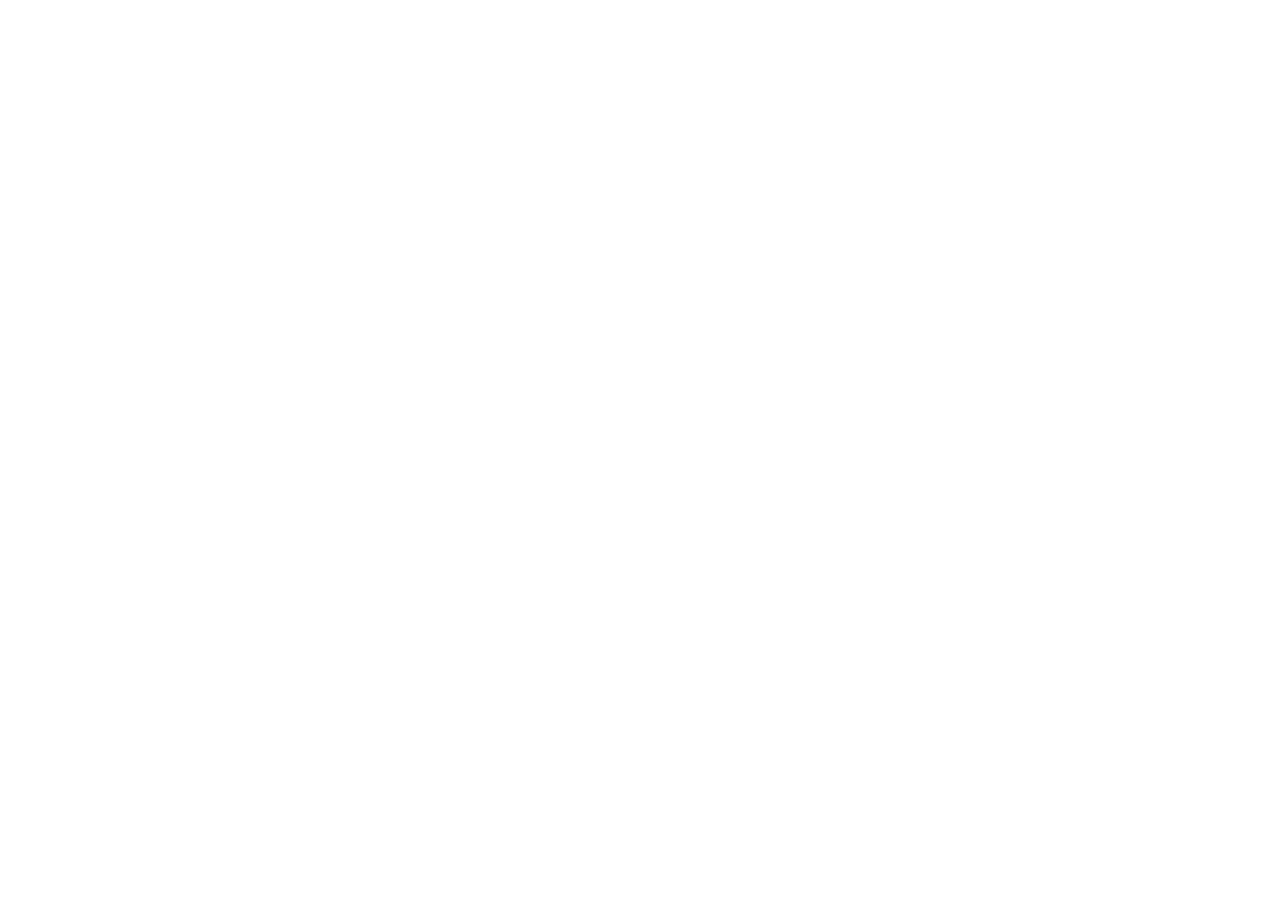
==== prueba.html @ 7c1aaf07 "Formulario II" ====
<!doctype html>
<!--[if lt IE 7]>      <html class="no-js lt-ie9 lt-ie8 lt-ie7" lang=""> <![endif]-->
<!--[if IE 7]>         <html class="no-js lt-ie9 lt-ie8" lang=""> <![endif]-->
<!--[if IE 8]>         <html class="no-js lt-ie9" lang=""> <![endif]-->
<!--[if gt IE 8]><!--> <html class="no-js" lang=""> <!--<![endif]-->
    <head>
        <meta charset="utf-8">
        <meta http-equiv="X-UA-Compatible" content="IE=edge,chrome=1">
        <title></title>
        <meta name="description" content="">
        <meta name="viewport" content="width=device-width, initial-scale=1">
        <link rel="apple-touch-icon" href="apple-touch-icon.png">

        <link rel="stylesheet" href="css/bootstrap.min.css">
        
        <link rel="stylesheet" href="css/icomoon.css">
        <link rel="stylesheet" href="css/bootstrap-theme.min.css">
        <link rel="stylesheet" href="css/main.css">

        <script src="js/vendor/modernizr-2.8.3-respond-1.4.2.min.js"></script>
    </head>
    <body>
        <!--[if lt IE 8]>
            <p class="browserupgrade">You are using an <strong>outdated</strong> browser. Please <a href="http://browsehappy.com/">upgrade your browser</a> to improve your experience.</p>
        <![endif]-->
    
        
        <!-- <nav class="navbar navbar-default navbar-fixed-top">
            <div class="container">
                <div class="navbar-header">
                    <button class="navbar-toggle" data-toggle="collapse" data-target="#bs-example-navbar-collapse-1">
                        <span class="icon-bar"></span>
                        <span class="icon-bar"></span>
                        <span class="icon-bar"></span>
                    </button>
                    <a href="#" class="navbar-brand">Devask</a>
                </div>

                <div class="collapse navbar-collapse" id="bs-example-navbar-collapse-1">
                    <ul class="nav navbar-nav">
                            <li  class="active"><a href="#">Inicio</a></li>
                            <li><a href="#">Ayuda</a></li>
                            
                            <li class="dropdown">
                                <a href="#" class="dropdown-toggle" data-toggle="dropdown">Cursos<span class="caret"></span></a>
                                <ul class="dropdown-menu">
                                    <li><a href="#">Bootstrap</a></li>
                                    <li class="divider"></li>
                                    <li><a href="#">Django</a></li>
                                    <li><a href="#">Laravel</a></li>
                                </ul>
                            </li>
                    </ul>                    

                    <form class="navbar-form navbar-left">
                        <div class="form-group">
                            <input type="text" class="form-control" placeholder="Search on DevAsk">
                            
                        </div>
                        <button class="btn btn-primary">Buscar</button>
                    </form>

                </div>
            </div>
        </nav> -->  
        
         <!--    <div class="container">
               <button class="btn-lg btn-primary">
                    <span class="icon-facebook"> Facebook</span>    
               </button>
               <button class="btn btn-info">
                    <span class="icon-twitter"> Twitter</span>    
               </button>
               <button class="btn btn-danger">
                    <span class="icon-google-plus"> Google</span>
                </button>

                <button class="btn-sm btn-default">Hola</button>
        </div> -->
        
        
       <!--  <div class="container">
            <h1>Formularios</h1>
                <form class="form-inline">
                    <div class="form-group">
                        <label for="Usuario" class="sr-only">Usuario</label>
                        <input type="text" class="form-control" id="Usuario" placeholder="Ingresa tu usuario">
                    </div>
                    <div class="form-group">
                        <label for="Contraseña" class="sr-only">Contraseña</label>
                        <input type="text" class="form-control" id="Contraseña" placeholder="Ingresa tu contraseña">
                    </div>
               <button class="btn btn-primary">Login</button>
                </form>    
        </div> -->
        






        <script>window.jQuery || document.write('<script src="js/vendor/jquery-1.11.2.min.js"><\/script>')</script>
        <script src="js/vendor/bootstrap.min.js"></script>
        <script src="js/main.js"></script>
        <!-- ------------------------------------------------------------------------------------- -->
        <!-- Google Analytics: change UA-XXXXX-X to be your site's ID. -->
        <script>
            (function(b,o,i,l,e,r){b.GoogleAnalyticsObject=l;b[l]||(b[l]=
            function(){(b[l].q=b[l].q||[]).push(arguments)});b[l].l=+new Date;
            e=o.createElement(i);r=o.getElementsByTagName(i)[0];
            e.src='//www.google-analytics.com/analytics.js';
            r.parentNode.insertBefore(e,r)}(window,document,'script','ga'));
            ga('create','UA-XXXXX-X','auto');ga('send','pageview');
        </script>
    </body>
</html>
---- css/icomoon.css ----
@font-face {
    font-family: 'icomoon';
    src:    url('..//fonts/icomoon.eot?5oq3kk');
    src:    url('..//fonts/icomoon.eot?5oq3kk#iefix') format('embedded-opentype'),
            url('..//fonts/icomoon.ttf?5oq3kk') format('truetype'),
            url('..//fonts/icomoon.woff?5oq3kk') format('woff'),
            url('..//fonts/icomoon.svg?5oq3kk#icomoon') format('svg');
    font-weight: normal;
    font-style: normal;
}

[class^="icon-"], [class*=" icon-"] {
    /* use !important to prevent issues with browser extensions that change fonts */
    font-family: 'icomoon' !important;
    speak: none;
    font-style: normal;
    font-weight: normal;
    font-variant: normal;
    text-transform: none;
    line-height: 1;

    /* Better Font Rendering =========== */
    -webkit-font-smoothing: antialiased;
    -moz-osx-font-smoothing: grayscale;
}

.icon-google-plus:before {
    content: "\e902";
}
.icon-facebook:before {
    content: "\e900";
}
.icon-twitter:before {
    content: "\e901";
}
.icon-github:before {
    content: "\e903";
}
---- css/main.css ----
/* ==========================================================================
   Author's custom styles
   ========================================================================== */

body{
	font-size: 18px;
	/*background-color: #4A4A4A;*/
}

.color1{
	background-color: #F15757;
}


.color2{
	background-color: #5CD4DC;
}
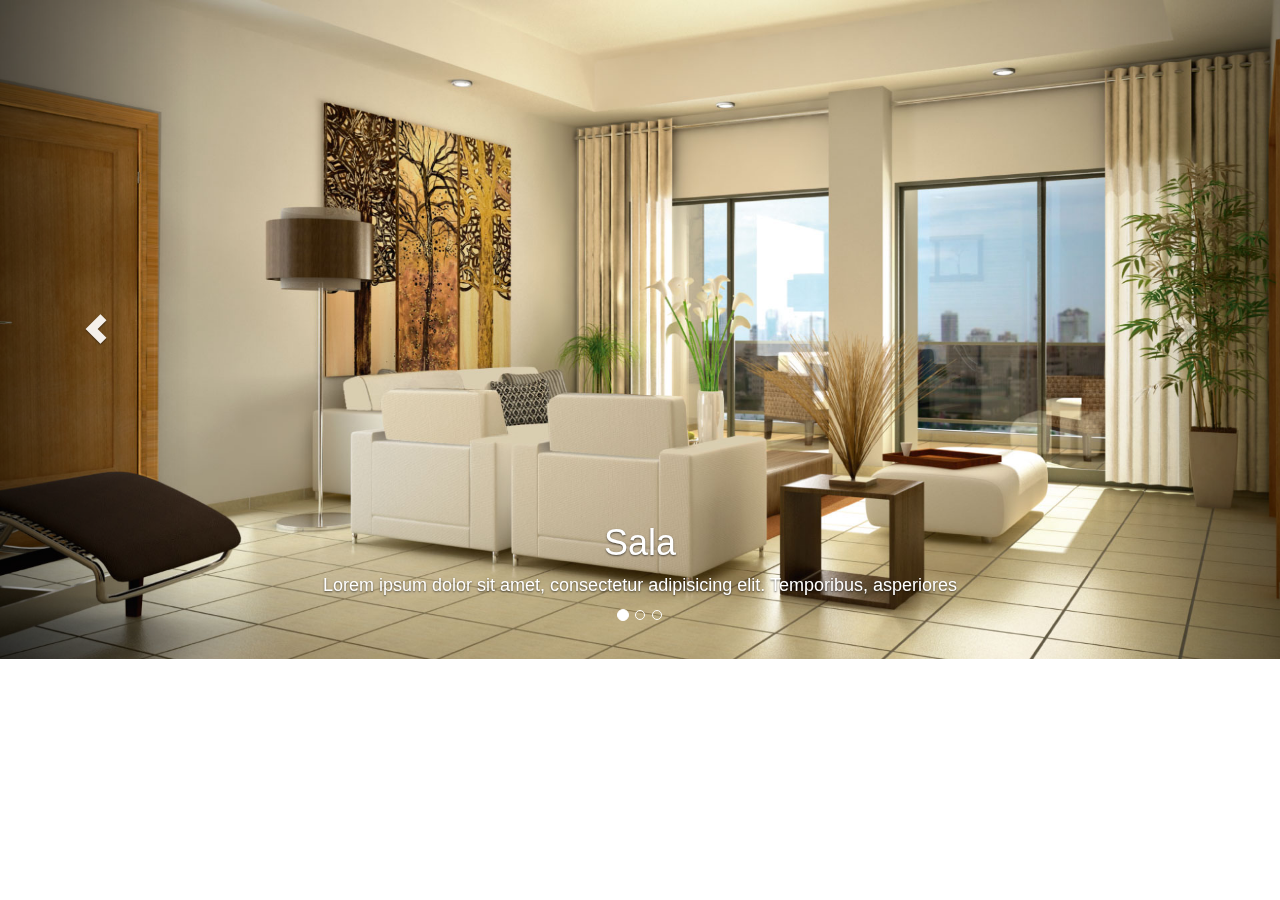
==== commit 4fa5e159: "Slider" ====
--- a/prueba.html
+++ b/prueba.html
@@ -95,7 +95,55 @@
         </div> -->
         
 
+       <div class="carousel slide" id="miSlider" data-ride="carousel">
+           <ol class="carousel-indicators">
+               <li data-target="#miSlider" data-slide-to="0" class="active"></li>
+               <li data-target="#miSlider" data-slide-to="1"></li>
+               <li data-target="#miSlider" data-slide-to="2"></li>
+           </ol>
 
+           <div class="carousel-inner">
+               <div class="item active">
+                    <a href="#miSlider">
+                        <img src="img/imagen1.jpg" alt="Imagen1">
+                        <div class="carousel-caption">
+                            <h1>Sala</h1>
+                            <p>Lorem ipsum dolor sit amet, consectetur adipisicing elit. Temporibus, asperiores</p>
+                        </div>
+                    </a>
+                </div>
+
+                <div class="item">
+                    <img src="img/imagen2.jpg" alt="Imagen2">
+                    <div class="carousel-caption">
+                        <h1>Comedor</h1>
+                        <p>Lorem ipsum dolor sit amet, consectetur adipisicing elit. Eligendi odit tempore nesciunt sunt quia.</p>
+                    </div>
+                </div>
+
+                <div class="item">
+                    <img src="img/imagen3.jpg" alt="Imagen3">
+                    <div class="carousel-caption">
+                        <div class="row">
+                            <div class="col-xs-12 col-sm-12">
+                                <h1>Perro</h1>
+                            </div>
+                            <div class="hidden-xs col-sm-12">
+                                <p>Lorem ipsum dolor sit amet, consectetur adipisicing elit. Facere laudantium corporis ad eos ab tempora reiciendis alias blanditiis hic impedit. Rerum delectus, nostrum facilis iste, quam dolorem sed quidem vero.</p>
+                            </div>
+                        </div>
+                    </div>
+                </div>
+           </div>
+
+           <a href="#miSlider" class="carousel-control left" data-slide="prev">
+               <span class="glyphicon glyphicon-chevron-left"></span>
+           </a>
+           
+           <a href="#miSlider" class="carousel-control right" data-slide="next">
+               <span class="glyphicon glyphicon-chevron-right"></span>
+           </a>
+       </div>
 
 
 
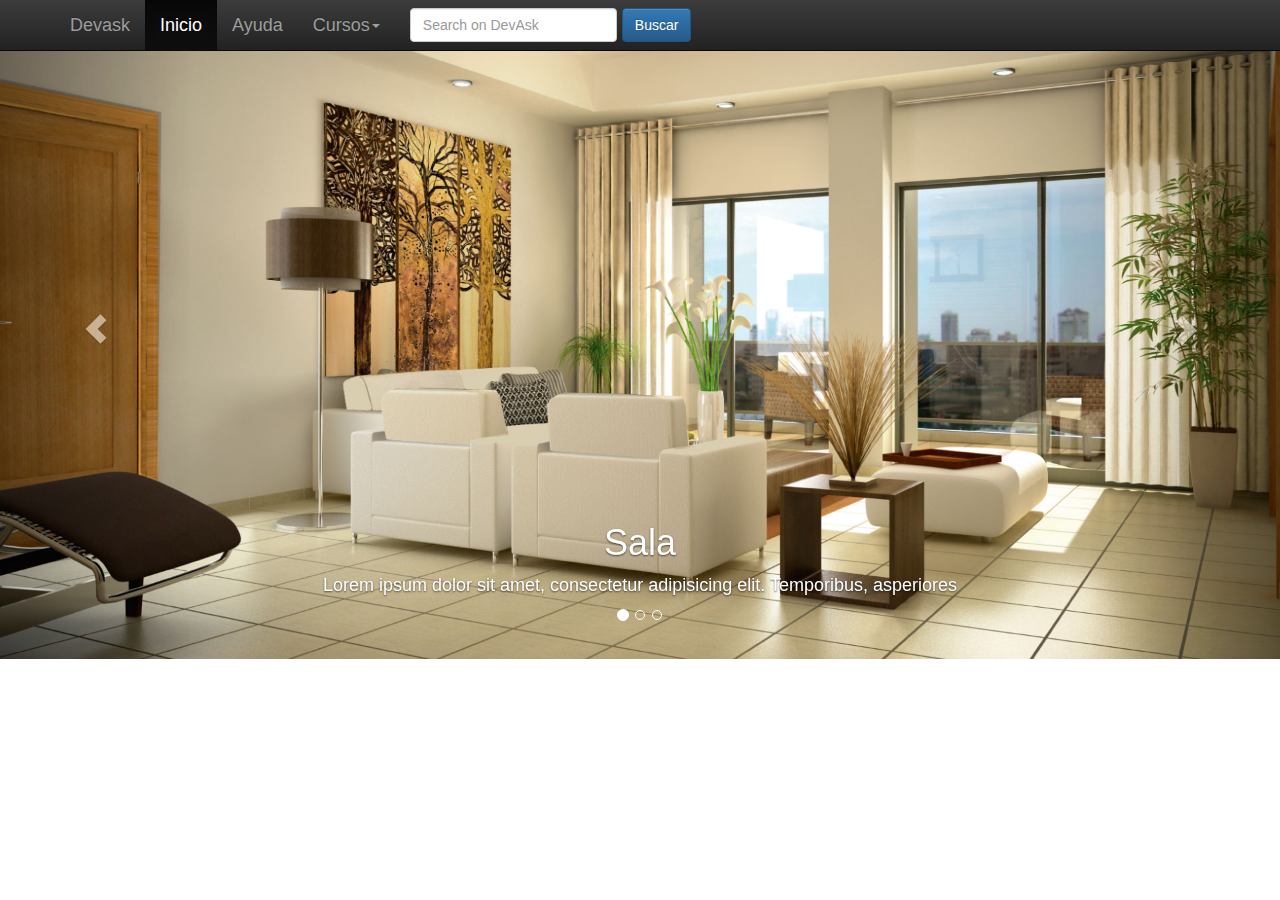
==== commit e2a45e1b: "Slider main" ====
--- a/prueba.html
+++ b/prueba.html
@@ -25,7 +25,7 @@
         <![endif]-->
     
         
-        <!-- <nav class="navbar navbar-default navbar-fixed-top">
+        <nav class="navbar navbar-inverse navbar-fixed-top">
             <div class="container">
                 <div class="navbar-header">
                     <button class="navbar-toggle" data-toggle="collapse" data-target="#bs-example-navbar-collapse-1">
@@ -62,7 +62,7 @@
 
                 </div>
             </div>
-        </nav> -->  
+        </nav>  
         
          <!--    <div class="container">
                <button class="btn-lg btn-primary">
@@ -95,6 +95,7 @@
         </div> -->
         
 
+        <section>
        <div class="carousel slide" id="miSlider" data-ride="carousel">
            <ol class="carousel-indicators">
                <li data-target="#miSlider" data-slide-to="0" class="active"></li>
@@ -139,12 +140,12 @@
            <a href="#miSlider" class="carousel-control left" data-slide="prev">
                <span class="glyphicon glyphicon-chevron-left"></span>
            </a>
-           
+
            <a href="#miSlider" class="carousel-control right" data-slide="next">
                <span class="glyphicon glyphicon-chevron-right"></span>
            </a>
        </div>
-
+        </section>
 
 
 
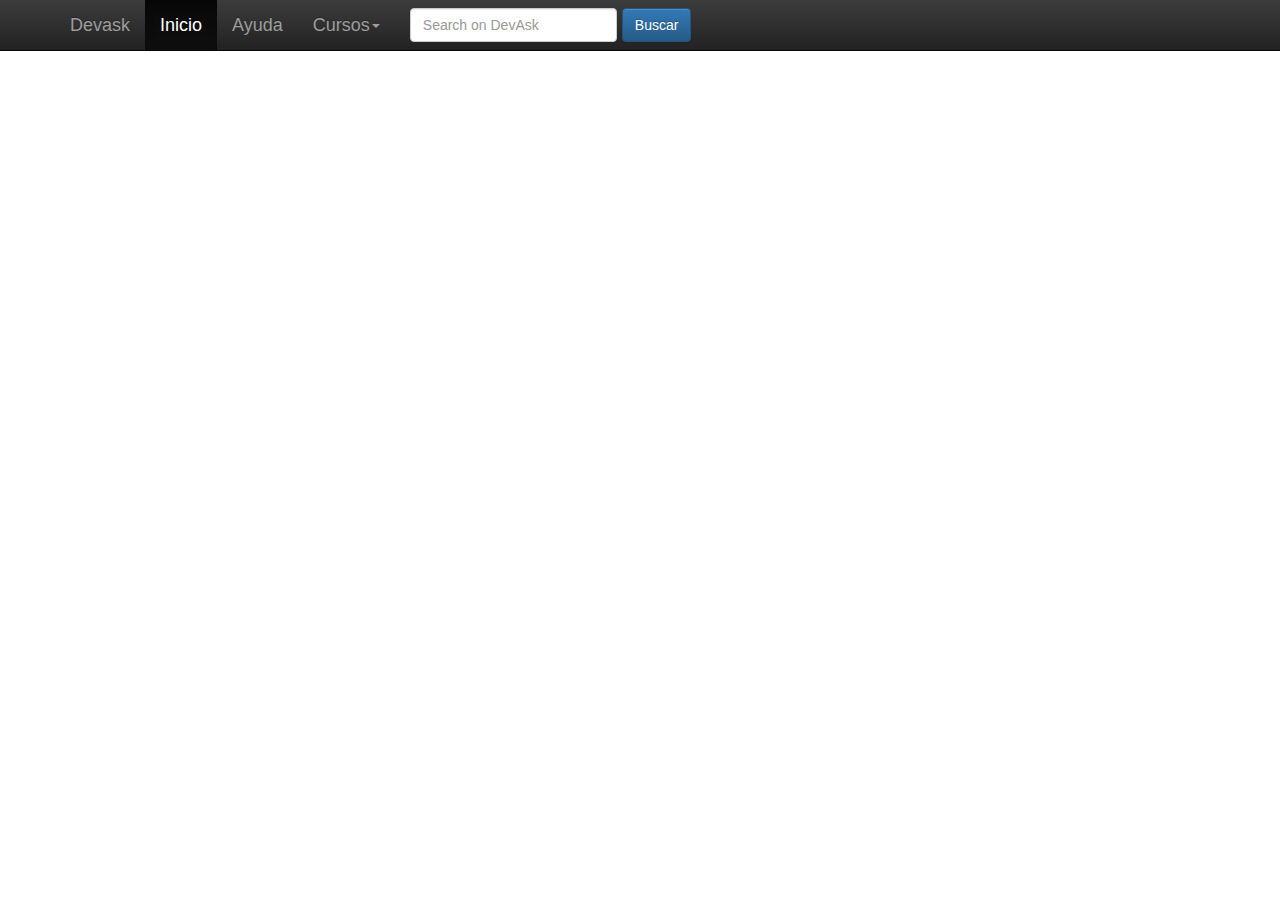
==== commit e29f2330: "modal" ====
--- a/prueba.html
+++ b/prueba.html
@@ -95,8 +95,8 @@
         </div> -->
         
 
-        <section>
-       <div class="carousel slide" id="miSlider" data-ride="carousel">
+        <!-- <section>
+        <div class="carousel slide" id="miSlider" data-ride="carousel">
            <ol class="carousel-indicators">
                <li data-target="#miSlider" data-slide-to="0" class="active"></li>
                <li data-target="#miSlider" data-slide-to="1"></li>
@@ -144,8 +144,10 @@
            <a href="#miSlider" class="carousel-control right" data-slide="next">
                <span class="glyphicon glyphicon-chevron-right"></span>
            </a>
-       </div>
-        </section>
+        </div>
+        </section> -->
+
+        
 
 
 
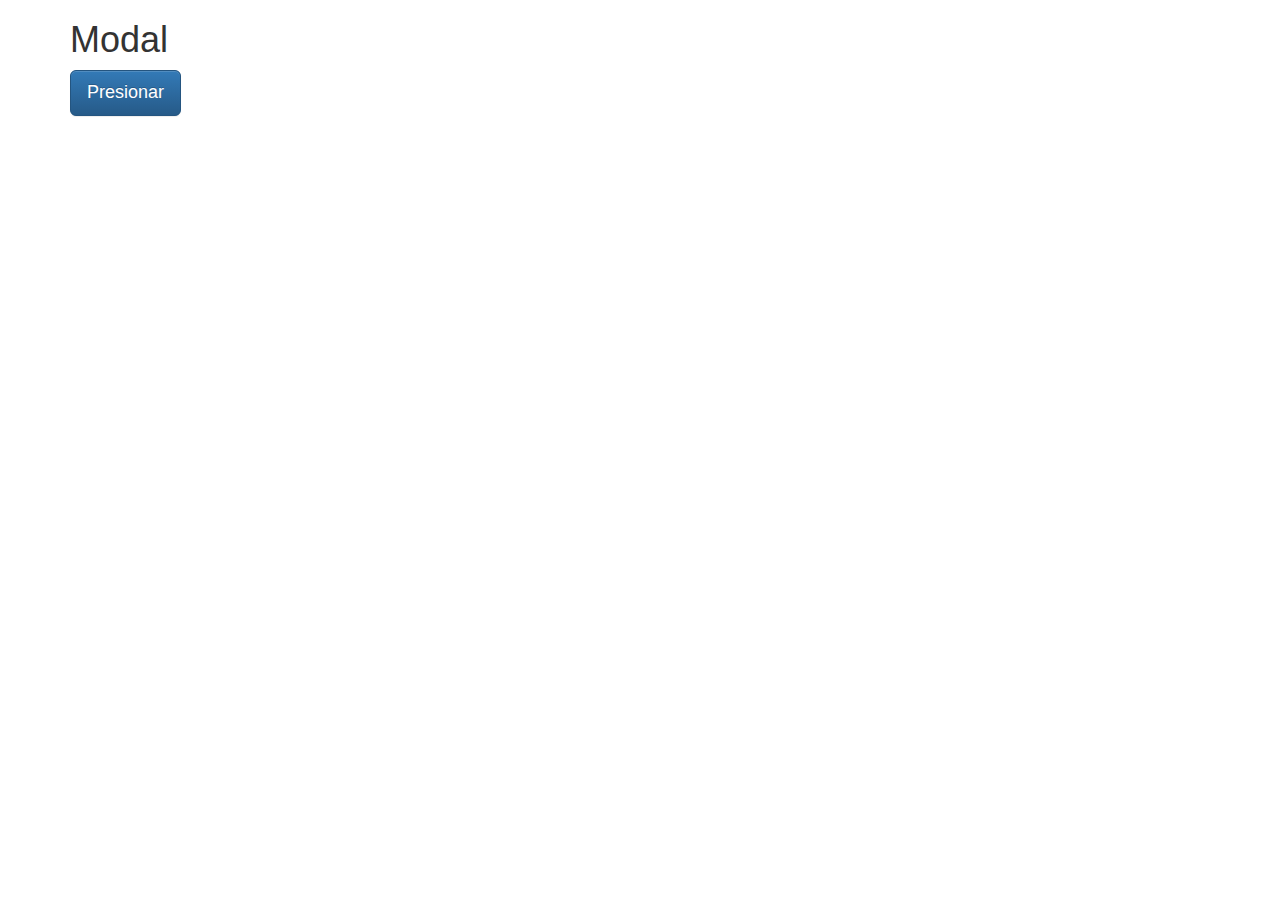
==== commit 93f0daf7: "modal II" ====
--- a/prueba.html
+++ b/prueba.html
@@ -25,7 +25,8 @@
         <![endif]-->
     
         
-        <nav class="navbar navbar-inverse navbar-fixed-top">
+        <!-- NAV BAR -->
+        <!-- <nav class="navbar navbar-inverse navbar-fixed-top">
             <div class="container">
                 <div class="navbar-header">
                     <button class="navbar-toggle" data-toggle="collapse" data-target="#bs-example-navbar-collapse-1">
@@ -62,9 +63,12 @@
 
                 </div>
             </div>
-        </nav>  
-        
-         <!--    <div class="container">
+        </nav>   -->
+        
+        
+
+        <!-- BOTONES -->
+        <!--    <div class="container">
                <button class="btn-lg btn-primary">
                     <span class="icon-facebook"> Facebook</span>    
                </button>
@@ -79,7 +83,9 @@
         </div> -->
         
         
-       <!--  <div class="container">
+
+        <!-- FORMULARIO -->
+        <!--  <div class="container">
             <h1>Formularios</h1>
                 <form class="form-inline">
                     <div class="form-group">
@@ -95,6 +101,7 @@
         </div> -->
         
 
+        <!-- SLIDER -->
         <!-- <section>
         <div class="carousel slide" id="miSlider" data-ride="carousel">
            <ol class="carousel-indicators">
@@ -147,7 +154,36 @@
         </div>
         </section> -->
 
-        
+
+
+        <div class="container">
+            <h1>Modal</h1>
+
+            <button class="btn btn-primary btn-lg" data-toggle="modal" data-target="#miModal">Presionar</button>
+        
+            <div class="modal fade" id="miModal">
+                <div class="modal-dialog">
+                    <div class="modal-content">
+                        <div class="modal-header">
+                            <button class="close" aria-hidden="true" data-dismiss="modal">&times;</button>
+                            <h4 class="modal-title">Titulo Modal</h4>
+                        </div>
+                        <div class="modal-body">
+                            Lorem ipsum dolor sit amet, consectetur adipisicing elit. Sapiente incidunt repudiandae quaerat sed inventore eum, 
+                        </div>
+                        <div class="modal-footer">
+                            <button class="btn btn-danger" data-dismiss="modal">Cancelar</button>
+                            <button class="btn btn-primary">Aceptar</button>
+                        </div>
+                    </div>
+                </div>
+            </div>
+            
+        </div>
+
+
+        
+
 
 
 
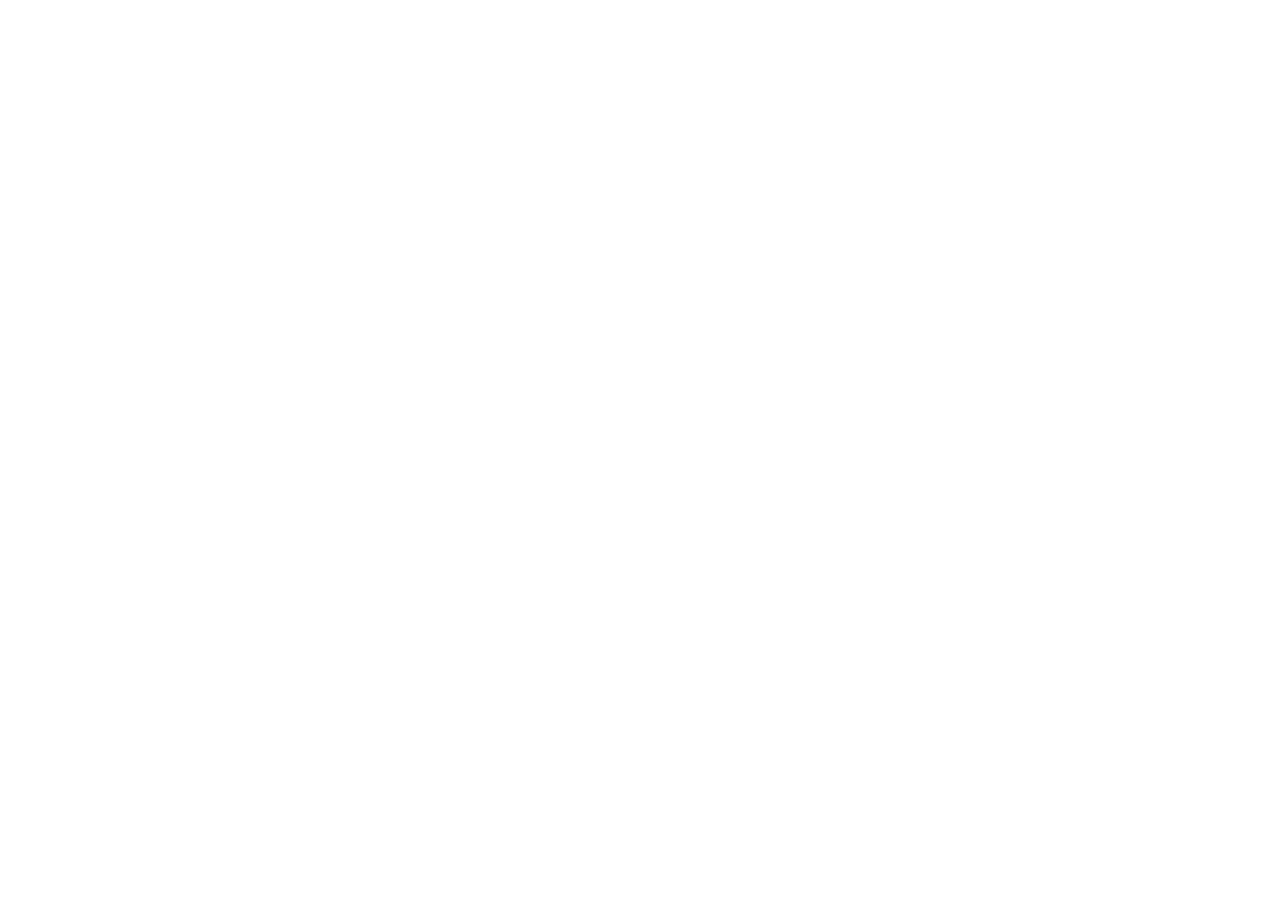
==== commit b2c4caae: "prueba modal" ====
--- a/prueba.html
+++ b/prueba.html
@@ -156,7 +156,8 @@
 
 
 
-        <div class="container">
+        <!-- MODAL -->
+        <!-- <div class="container">
             <h1>Modal</h1>
 
             <button class="btn btn-primary btn-lg" data-toggle="modal" data-target="#miModal">Presionar</button>
@@ -169,7 +170,17 @@
                             <h4 class="modal-title">Titulo Modal</h4>
                         </div>
                         <div class="modal-body">
-                            Lorem ipsum dolor sit amet, consectetur adipisicing elit. Sapiente incidunt repudiandae quaerat sed inventore eum, 
+                            <form action="">
+                                <div class="form-group">
+                                    <label for="usuario">Usuario</label>
+                                    <input type="text" placeholder="Usuario" class="form-control">
+                                </div>
+                                <div class="form-group">
+                                    <label for="contraseña">Contraseña</label>
+                                    <input type="text" placeholder="Contraseña" class="form-control">
+                                </div>
+                            </form>
+
                         </div>
                         <div class="modal-footer">
                             <button class="btn btn-danger" data-dismiss="modal">Cancelar</button>
@@ -177,9 +188,8 @@
                         </div>
                     </div>
                 </div>
-            </div>
-            
-        </div>
+            </div>       
+        </div> -->
 
 
         
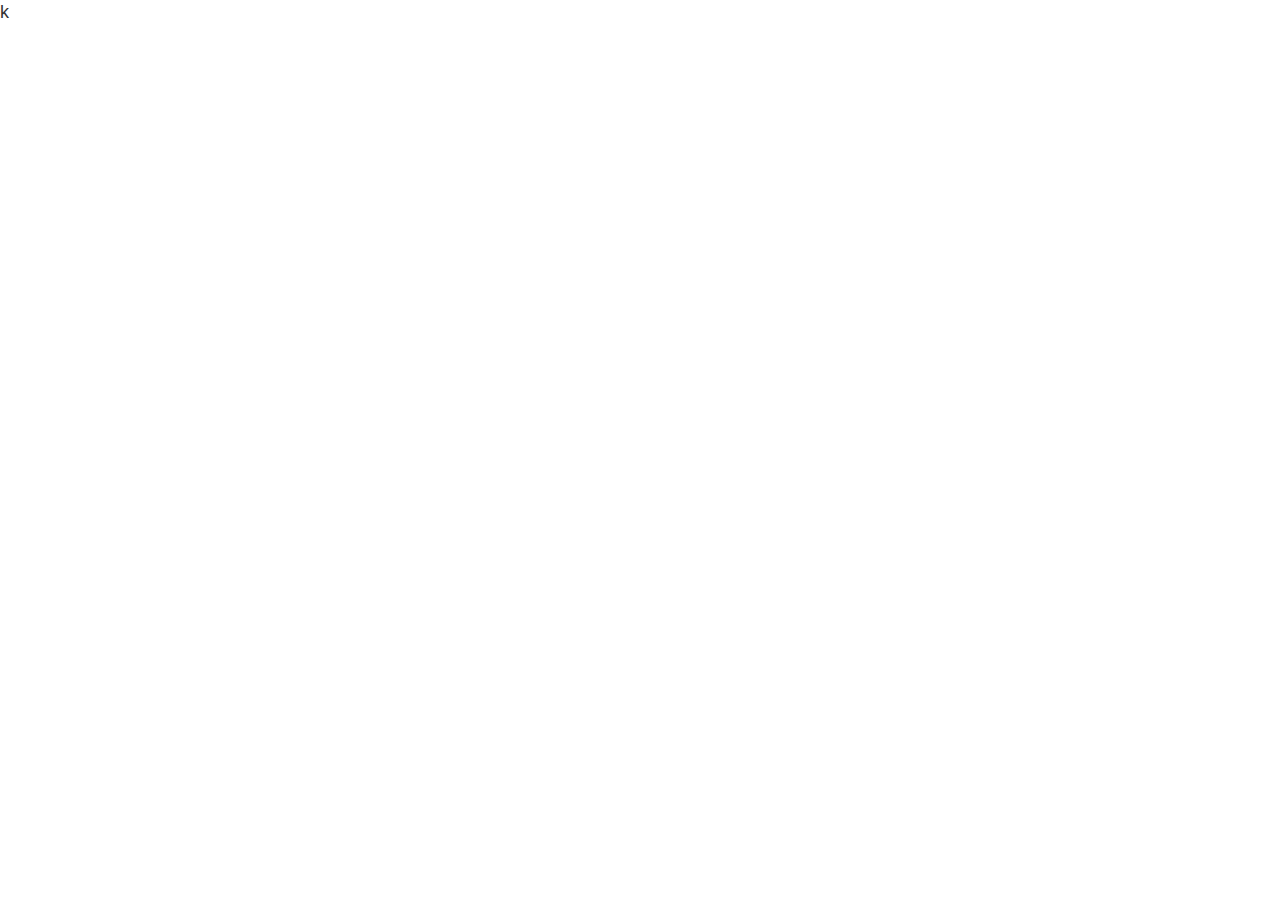
==== commit 5457bc72: "23 04 16" ====
--- a/prueba.html
+++ b/prueba.html
@@ -1,4 +1,4 @@
-<!doctype html>
+k<!doctype html>
 <!--[if lt IE 7]>      <html class="no-js lt-ie9 lt-ie8 lt-ie7" lang=""> <![endif]-->
 <!--[if IE 7]>         <html class="no-js lt-ie9 lt-ie8" lang=""> <![endif]-->
 <!--[if IE 8]>         <html class="no-js lt-ie9" lang=""> <![endif]-->
@@ -63,8 +63,8 @@
 
                 </div>
             </div>
-        </nav>   -->
-        
+        </nav>  
+         -->
         
 
         <!-- BOTONES -->
@@ -85,7 +85,7 @@
         
 
         <!-- FORMULARIO -->
-        <!--  <div class="container">
+        <!-- <div class="container">
             <h1>Formularios</h1>
                 <form class="form-inline">
                     <div class="form-group">
@@ -164,11 +164,14 @@
         
             <div class="modal fade" id="miModal">
                 <div class="modal-dialog">
+                    
                     <div class="modal-content">
+                        
                         <div class="modal-header">
                             <button class="close" aria-hidden="true" data-dismiss="modal">&times;</button>
                             <h4 class="modal-title">Titulo Modal</h4>
                         </div>
+                        
                         <div class="modal-body">
                             <form action="">
                                 <div class="form-group">
@@ -180,13 +183,46 @@
                                     <input type="text" placeholder="Contraseña" class="form-control">
                                 </div>
                             </form>
-
-                        </div>
+                        </div>
+
                         <div class="modal-footer">
                             <button class="btn btn-danger" data-dismiss="modal">Cancelar</button>
                             <button class="btn btn-primary">Aceptar</button>
                         </div>
-                    </div>
+
+                    </div>
+                
+                </div>
+            </div>       
+        </div> -->
+
+
+        <!-- MODAL 2 -->
+        <!-- <div class="container">
+            <h1>Modal</h1>
+
+            <button class="btn btn-primary btn-lg" data-toggle="modal" data-target="#miModal">Presionar</button>
+        
+            <div class="modal fade" id="miModal">
+                <div class="modal-dialog">
+                    
+                    <div class="modal-content">
+                        
+                        <div class="modal-header">
+                            <button class="close" aria-hidden="true" data-dismiss="modal">&times;</button>
+                            <h4 class="modal-title">Sistema de Egresados 2016</h4>
+                        </div>
+                        
+                        <div class="modal-body">
+                            <h1 class="centrado">¡BIENVENIDO!</h1>
+                        </div>
+
+                        <div class="modal-footer">
+                            <button class="btn btn-danger" data-dismiss="modal">Cerrar</button>
+                        </div>
+
+                    </div>
+                
                 </div>
             </div>       
         </div> -->
--- a/css/main.css
+++ b/css/main.css
@@ -18,6 +18,9 @@
 	background-color: #5CD4DC;
 }
 
+.centrado{
+	text-align: center;
+}
 
 
 
@@ -30,4 +33,3 @@
 
 
 
-
